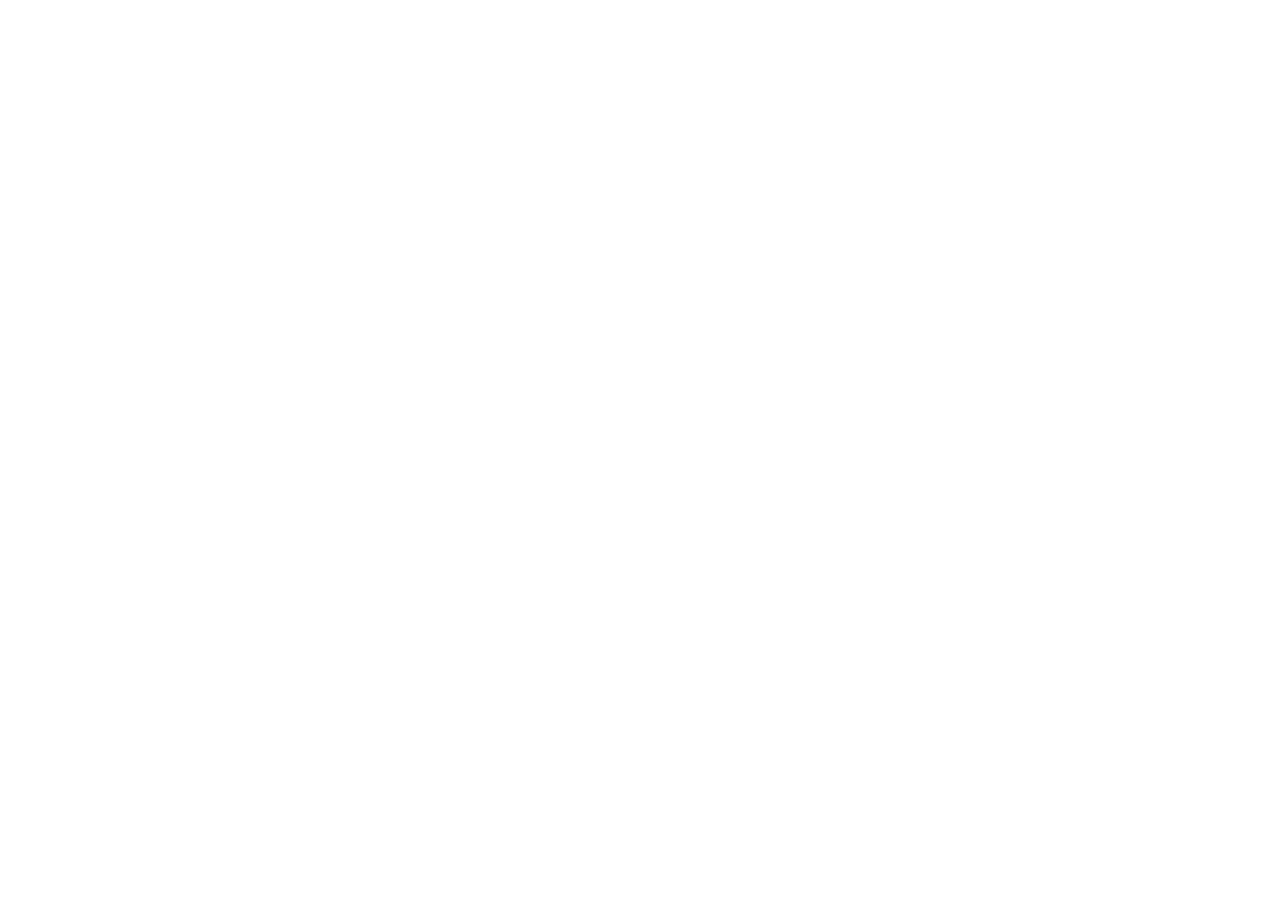
==== pages/index.html @ e376cbfb "The foundation" ====
<!DOCTYPE html>
<html lang="en">
<head>
    <meta charset="UTF-8">
    <meta name="viewport" content="width=device-width, initial-scale=1.0">
    <meta http-equiv="X-UA-Compatible" content="ie=edge">
    <link rel="stylesheet" href="style.css">
    <title>Homepage</title>
</head>
<body>
    <div class="images">
        <img src="" alt="">
    </div>
</body>
</html>
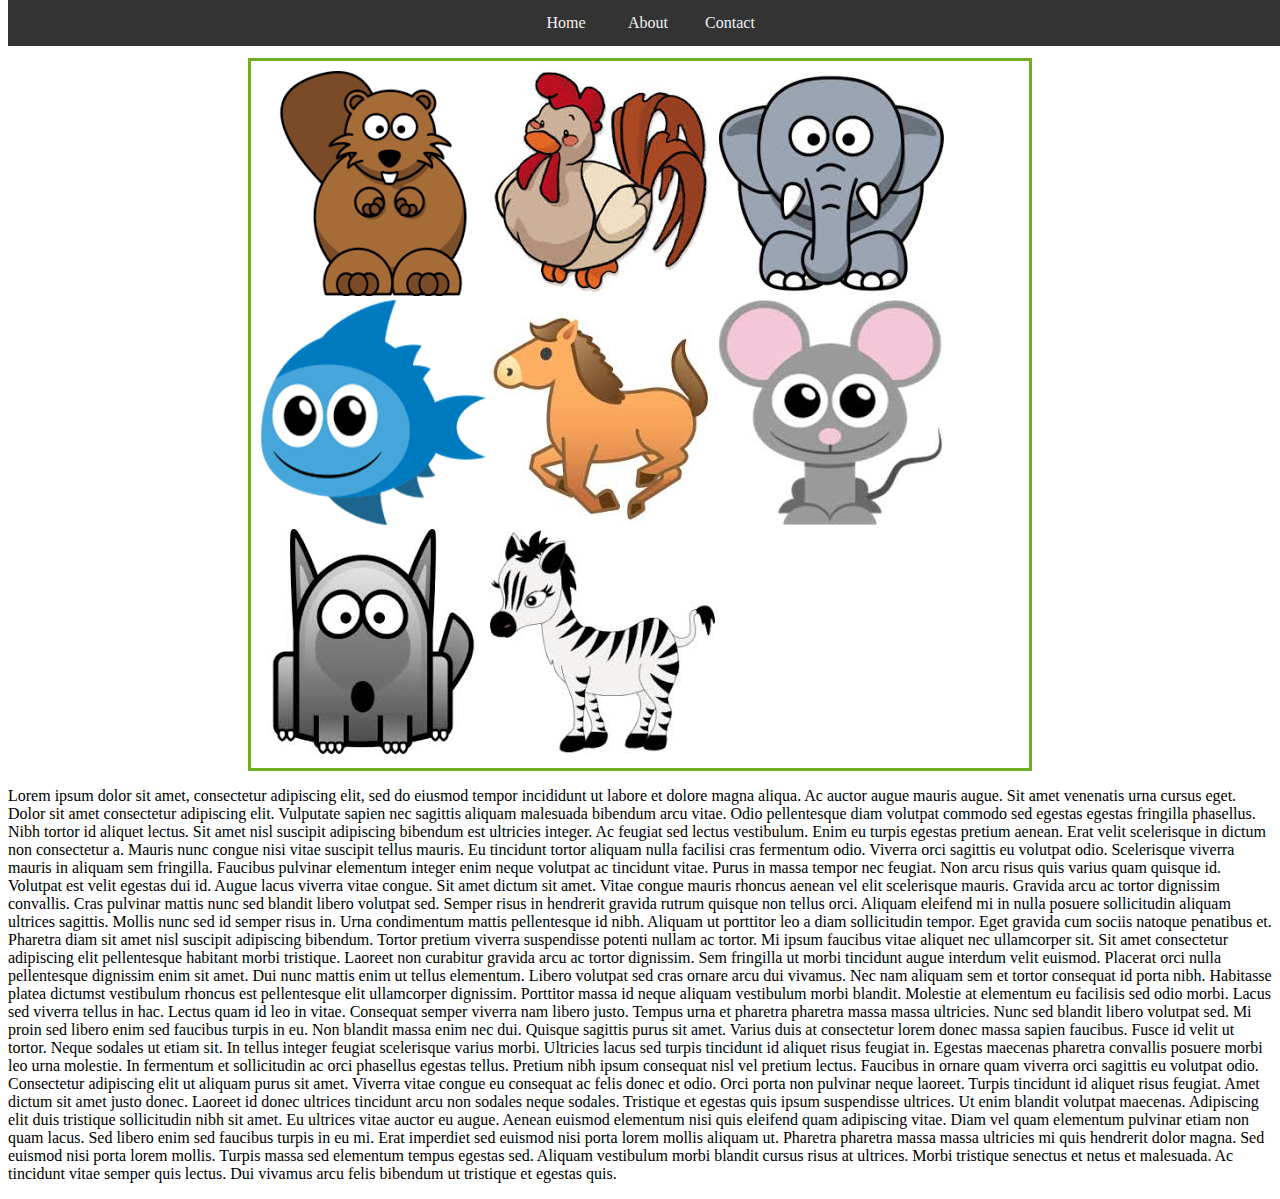
==== commit 1779ded0: "3 pages and a menu started" ====
--- a/pages/index.html
+++ b/pages/index.html
@@ -4,12 +4,29 @@
     <meta charset="UTF-8">
     <meta name="viewport" content="width=device-width, initial-scale=1.0">
     <meta http-equiv="X-UA-Compatible" content="ie=edge">
-    <link rel="stylesheet" href="style.css">
+    <link rel="stylesheet" href="\Styles\style.css">
     <title>Homepage</title>
 </head>
 <body>
+    <div class="header">
+            <a href="index.html">Home</a>
+            <a href="about.html">About</a>
+            <a href="contact.html">Contact</a>
+    </div>
     <div class="images">
-        <img src="" alt="">
+        <img src="\images\beaver.png" alt="The Beaver">
+        <img src="\images\chicken.jpg" alt="The Chicken">
+        <img src="\images\elephant.jpg" alt="The Elephant">
+        <img src="\images\fish.png" alt="The Fish">
+        <img src="\images\horse.jpg" alt="The Horse">
+        <img src="\images\mouse.jpg" alt="The Mouse">
+        <img src="\images\wolf.jpg" alt="The Wolf">
+        <img src="\images\zebra.jpg" alt="The Zebra">
+    </div>
+    <div class="content">
+        <p>
+            Lorem ipsum dolor sit amet, consectetur adipiscing elit, sed do eiusmod tempor incididunt ut labore et dolore magna aliqua. Ac auctor augue mauris augue. Sit amet venenatis urna cursus eget. Dolor sit amet consectetur adipiscing elit. Vulputate sapien nec sagittis aliquam malesuada bibendum arcu vitae. Odio pellentesque diam volutpat commodo sed egestas egestas fringilla phasellus. Nibh tortor id aliquet lectus. Sit amet nisl suscipit adipiscing bibendum est ultricies integer. Ac feugiat sed lectus vestibulum. Enim eu turpis egestas pretium aenean. Erat velit scelerisque in dictum non consectetur a. Mauris nunc congue nisi vitae suscipit tellus mauris. Eu tincidunt tortor aliquam nulla facilisi cras fermentum odio. Viverra orci sagittis eu volutpat odio. Scelerisque viverra mauris in aliquam sem fringilla. Faucibus pulvinar elementum integer enim neque volutpat ac tincidunt vitae. Purus in massa tempor nec feugiat. Non arcu risus quis varius quam quisque id. Volutpat est velit egestas dui id. Augue lacus viverra vitae congue. Sit amet dictum sit amet. Vitae congue mauris rhoncus aenean vel elit scelerisque mauris. Gravida arcu ac tortor dignissim convallis. Cras pulvinar mattis nunc sed blandit libero volutpat sed. Semper risus in hendrerit gravida rutrum quisque non tellus orci. Aliquam eleifend mi in nulla posuere sollicitudin aliquam ultrices sagittis. Mollis nunc sed id semper risus in. Urna condimentum mattis pellentesque id nibh. Aliquam ut porttitor leo a diam sollicitudin tempor. Eget gravida cum sociis natoque penatibus et. Pharetra diam sit amet nisl suscipit adipiscing bibendum. Tortor pretium viverra suspendisse potenti nullam ac tortor. Mi ipsum faucibus vitae aliquet nec ullamcorper sit. Sit amet consectetur adipiscing elit pellentesque habitant morbi tristique. Laoreet non curabitur gravida arcu ac tortor dignissim. Sem fringilla ut morbi tincidunt augue interdum velit euismod. Placerat orci nulla pellentesque dignissim enim sit amet. Dui nunc mattis enim ut tellus elementum. Libero volutpat sed cras ornare arcu dui vivamus. Nec nam aliquam sem et tortor consequat id porta nibh. Habitasse platea dictumst vestibulum rhoncus est pellentesque elit ullamcorper dignissim. Porttitor massa id neque aliquam vestibulum morbi blandit. Molestie at elementum eu facilisis sed odio morbi. Lacus sed viverra tellus in hac. Lectus quam id leo in vitae. Consequat semper viverra nam libero justo. Tempus urna et pharetra pharetra massa massa ultricies. Nunc sed blandit libero volutpat sed. Mi proin sed libero enim sed faucibus turpis in eu. Non blandit massa enim nec dui. Quisque sagittis purus sit amet. Varius duis at consectetur lorem donec massa sapien faucibus. Fusce id velit ut tortor. Neque sodales ut etiam sit. In tellus integer feugiat scelerisque varius morbi. Ultricies lacus sed turpis tincidunt id aliquet risus feugiat in. Egestas maecenas pharetra convallis posuere morbi leo urna molestie. In fermentum et sollicitudin ac orci phasellus egestas tellus. Pretium nibh ipsum consequat nisl vel pretium lectus. Faucibus in ornare quam viverra orci sagittis eu volutpat odio. Consectetur adipiscing elit ut aliquam purus sit amet. Viverra vitae congue eu consequat ac felis donec et odio. Orci porta non pulvinar neque laoreet. Turpis tincidunt id aliquet risus feugiat. Amet dictum sit amet justo donec. Laoreet id donec ultrices tincidunt arcu non sodales neque sodales. Tristique et egestas quis ipsum suspendisse ultrices. Ut enim blandit volutpat maecenas. Adipiscing elit duis tristique sollicitudin nibh sit amet. Eu ultrices vitae auctor eu augue. Aenean euismod elementum nisi quis eleifend quam adipiscing vitae. Diam vel quam elementum pulvinar etiam non quam lacus. Sed libero enim sed faucibus turpis in eu mi. Erat imperdiet sed euismod nisi porta lorem mollis aliquam ut. Pharetra pharetra massa massa ultricies mi quis hendrerit dolor magna. Sed euismod nisi porta lorem mollis. Turpis massa sed elementum tempus egestas sed. Aliquam vestibulum morbi blandit cursus risus at ultrices. Morbi tristique senectus et netus et malesuada. Ac tincidunt vitae semper quis lectus. Dui vivamus arcu felis bibendum ut tristique et egestas quis.
+        </p>
     </div>
 </body>
 </html>